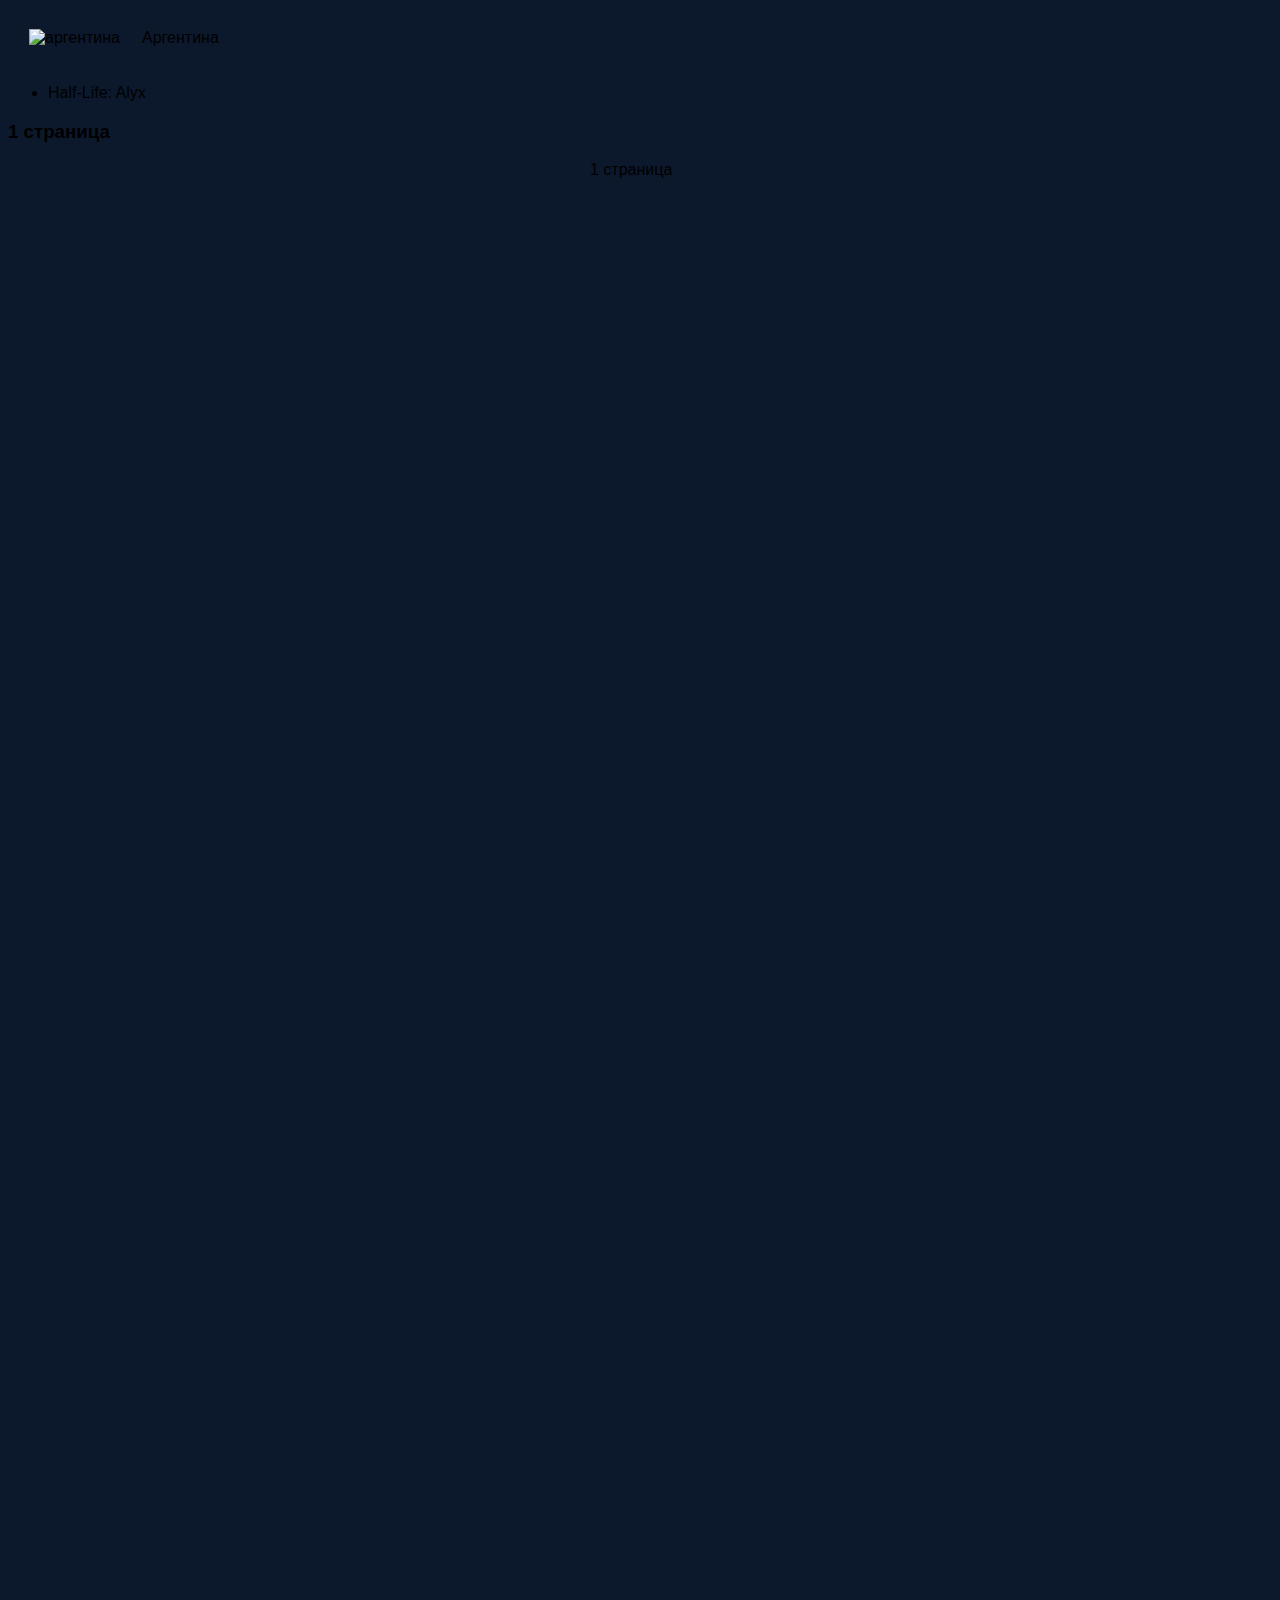
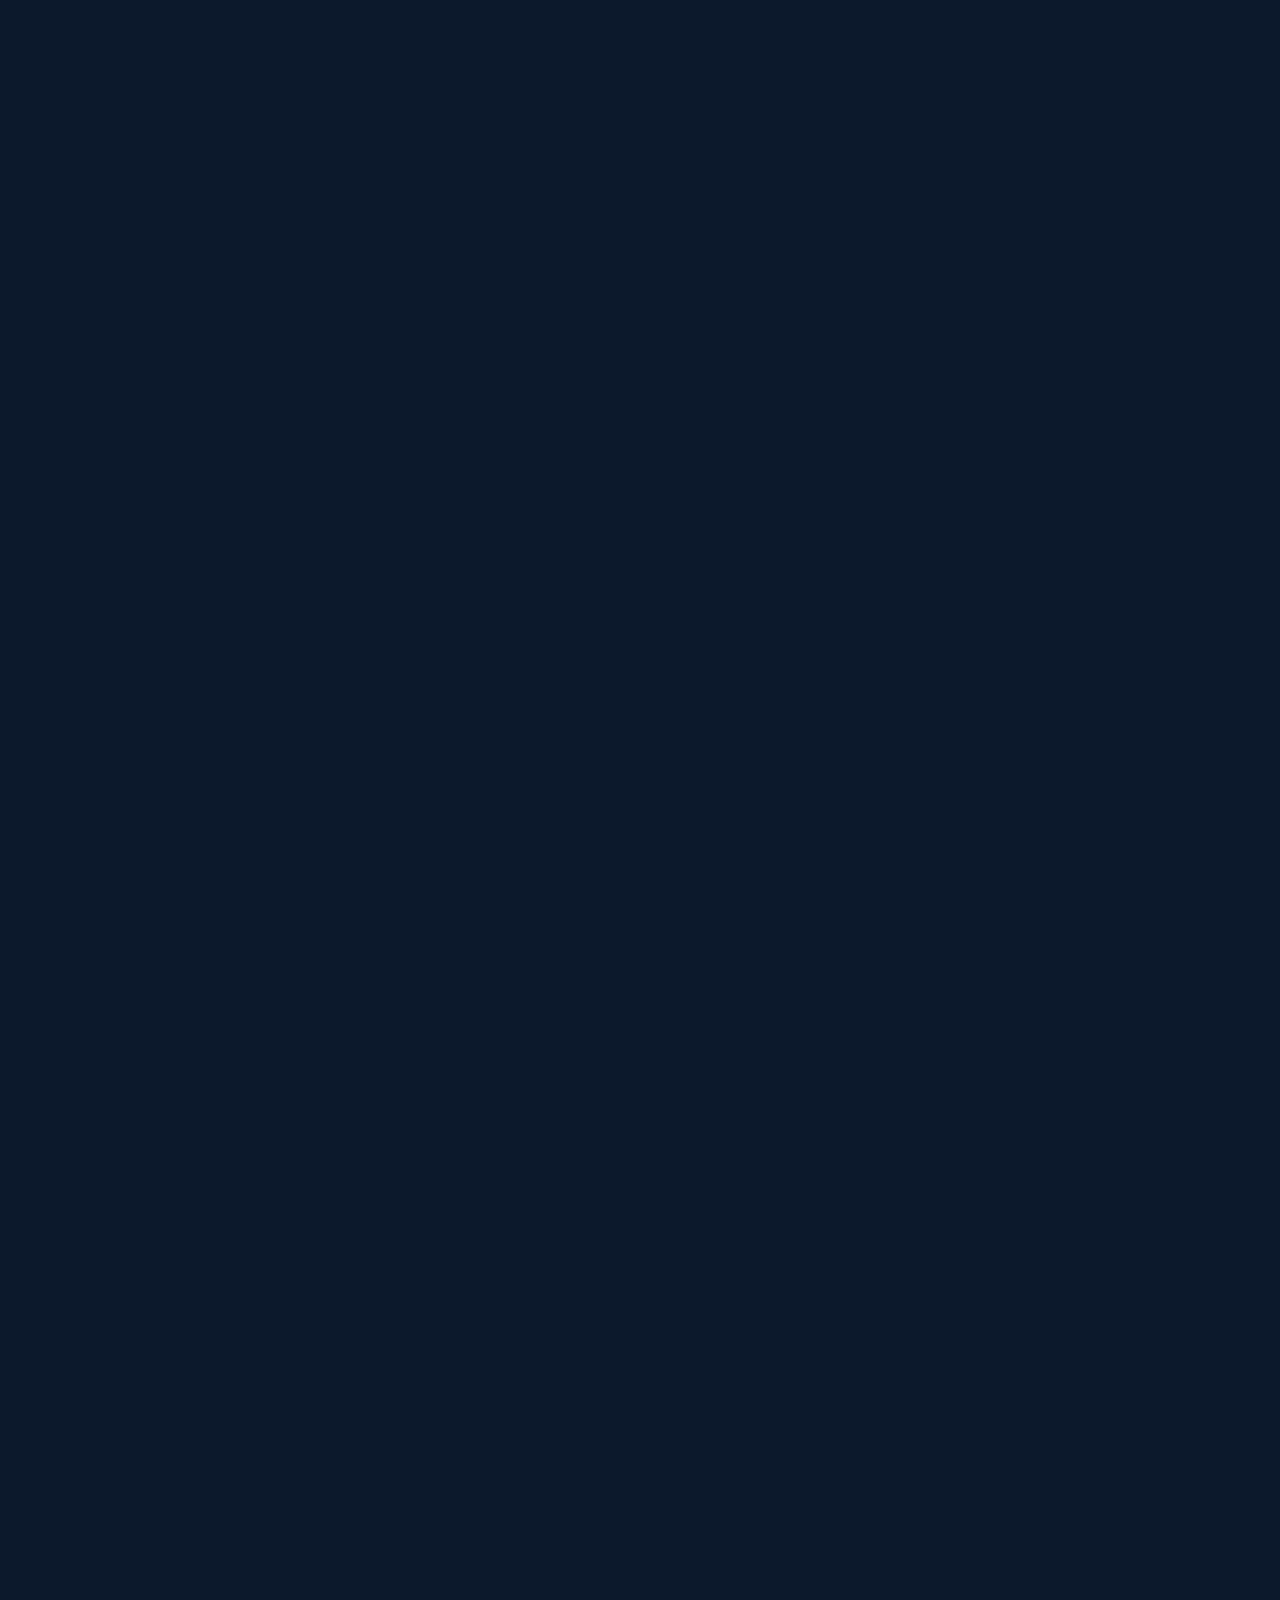
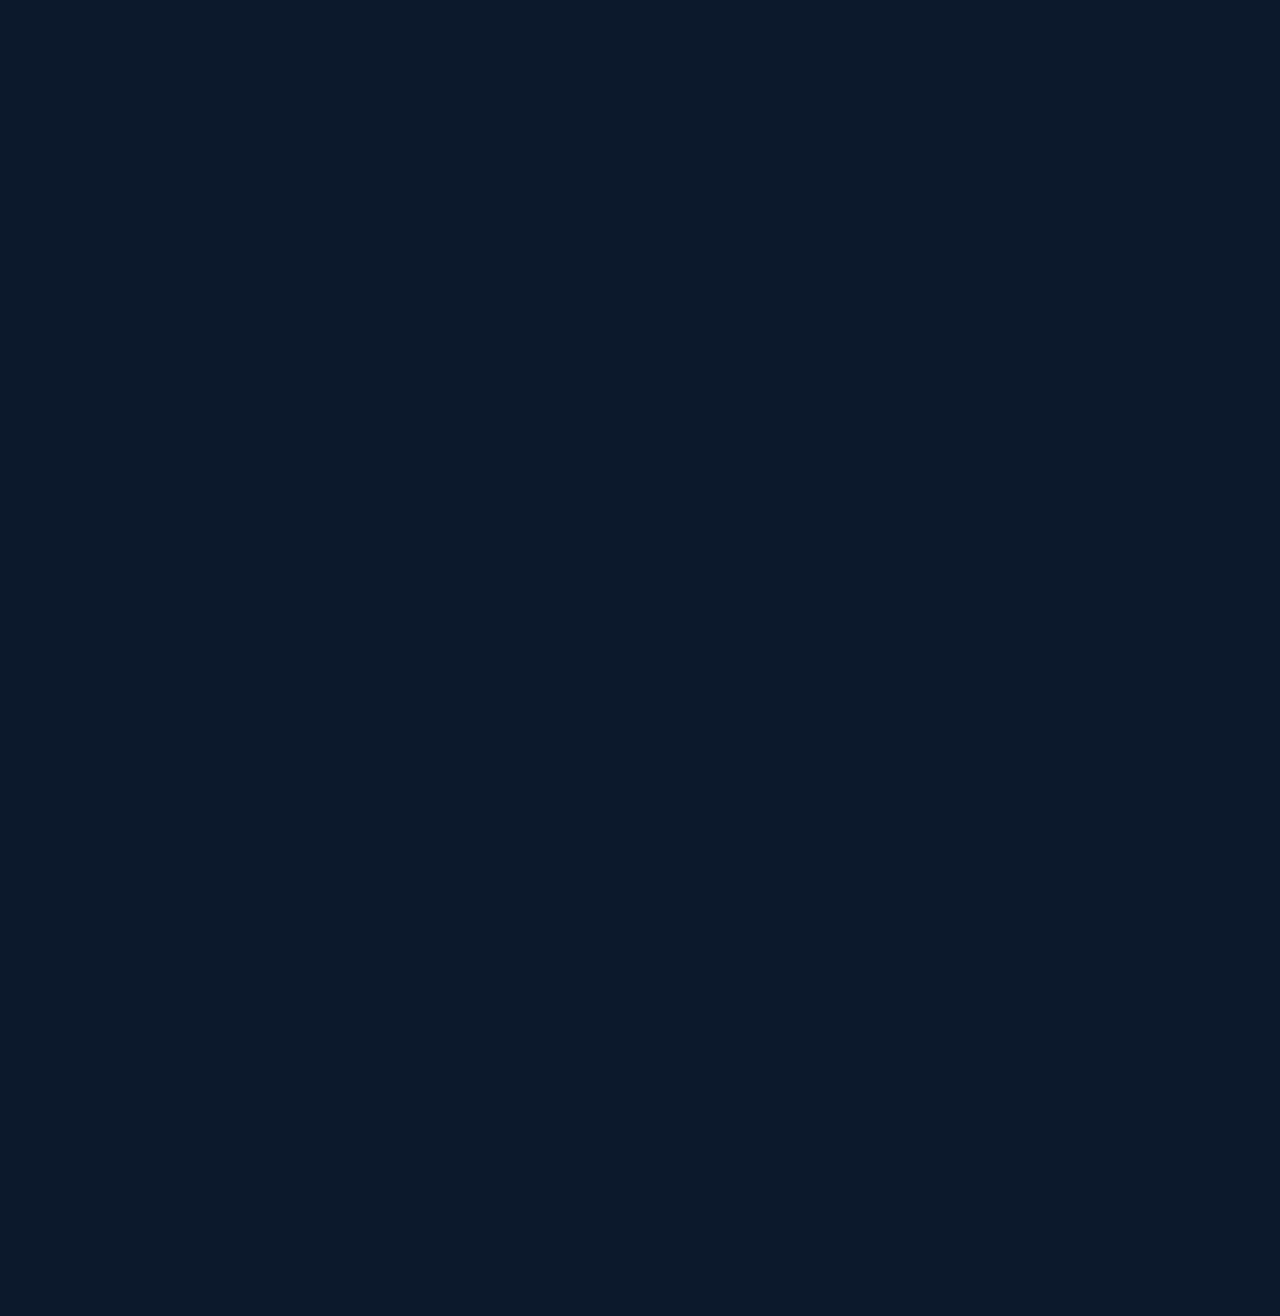
==== 2страница.html @ 8844c395 "Add files via upload" ====
﻿<!DOCTYPE html>

<html>
<head>
    <meta charset="utf-8" />
    <title>2 страница</title>
    <link href="StyleSheet1.css" rel="stylesheet" />
</head>
<body>

    <table cellspacing="20">
        <tr>
            <td><img src="https://traveltimes.ru/wp-content/uploads/2021/05/86a21cadc98d303d85687.jpg" width="640" sizes="360" alt="аргентина" /></td>
            <td>Аргентина</td>
        </tr>
    </table>

    <ul>
        <li>
            <a href="https://store.steampowered.com/app/546560/HalfLife_Alyx/">Half-Life: Alyx</a>
        </li>
    </ul>
    <h3>1 страница</h3>
        <div class="twostr">
            <a href="index.html"> 1 страница</a>
        </div>
</body>
</html>
---- StyleSheet1.css ----
﻿body {
    background: #0c192c;
    min-height: 500vh;
    
    font-size: 16px;
    font-weight: normal;
    font-family: Yandex-UI-Icons-Private, sans-serif;
   /* font: normal 16px Yandex-UI-Icons-Private, sans-serif;*/
}
/* @import url('https://fonts.googleapis.com/css2?family=Roboto&display=swap');*/

.wrapper {
    display: grid;
    grid-template-columns: auto auto auto;
    align-content: center;
    justify-content: center;
}

.searchBar {
width: 300px;
padding: 7px 20px;
font-size: 16px;
border: 2px solid #000;
border-right: none;
border-radius: 5px 0 0 5px;
outline: none;

}

.searchBtn {
    width: 50px;
    height:  41px;
    border-radius: 0 5px 5px 0;
    background: #000;
    color: #fff;
    display: grid;
    justify-content: center;
    align-items: center;
    cursor: pointer;
}

.bubbles {
    position: relative;
    display: flex;
    z-index: -100;
}

.bubbles span {
    position: relative;
    width: 30px;
    height: 30px;
    background: #4fc3dc;
    margin: 0px 4px;
    border-radius: 50%;
    box-shadow: 0 0 0 10px #4fc3dc44, 0 0 50px #4fc3dc, 0 0 100px #4fc3dc;
    animation: animate 15s linear infinite;
    animation-duration: calc(125s / var(--i));
}

    .bubbles span:nth-child(even) {
        background: #ff2d75;
        box-shadow: 0 0 0 10px #ff2d7544, 0 0 50px #ff2d75, 0 0 100px #ff2d75;
    }

@keyframes animate {
    0% {
        transform: translateY(100vh) scale(0)
    }
    100% {
        transform: translateY(-10vh) scale(1)
    }
}

.ld{
    width: 400px;
    border-radius: 28px; /* 50%-для круга*/

}

a {
    color: #000;
    text-decoration: none;
}
a:hover {
    text-decoration: underline;

}
a:active {
    color: blue;
}
a:visited {
    color: purple; 
}

@media (max-width: 700px ) {
    .info {
    margin-bottom: 20px;
    }
}



.info p {
    color: #86898f;
    margin: 0;
    font-style: italic;
    font-weight: bold;
    text-decoration: none; /*underline-подчеркнутый текст  line-trough-зачеркнутый текст*/
    text-transform: none; /* uppercase-большие буквы capitalize-каждое слово с большой буквы*/
    /*letter-spacing: none;*/ /*letter-spacing-пробелы между буквами в пикселях*/
    /*word-spacing: 4px; -пробелы в пикселях между словами*/
}

.container {
    /* max-width: 900px;   75%, 50% */
    /*margin: auto;*/
    width: 100%;
    position: relative;
    height: 500vh;
    overflow: hidden;
    

}

.social {
    background: Aquamarine; /*# 7FFFD4 */
    border-radius: 16px;
    padding: 15px;
    /*border: 5px solid red;*/
    /*border-bottom-style: dotted; пунктир нижней красной линии*/
    /*border-top-width: 15px; ширина верхней красной линии*/
    /*border-right-color: blue; цвет правой линии*/
    margin: 20px; /*4px w 7px d 2px s 4px a */
}

.bg-blue {
    background: #bde0ff;
}

.bg-yellow {
    background: #fff9dc;
}

.bg-green {
    background: #e5ffe7;
}

.bg-red {
    background: #ffe5e5;
}

.card {
    padding: 15px 20px;
    margin-bottom: 20px;
    border-radius: 16px;
}

.twostr {
    max-width: 100px;
    margin: auto;
}
.list {
    padding: 0 20px;
}

.list li {
    color: #86898f;
    margin-bottom: 10px;
    border-bottom: 1px solid ;
}

.table {
    width: 100%;
}

.table td {
    padding-bottom: 10px;
}

.table td:nth-child(2), .table td:nth-child(3) {
    color: #86898f;
}

.contact h2 {
    text-align: center;

}

.form-group {
    display: block;
    color: #86898f;
    font-size: 14px;

}

.form-group input, 
.form-group textarea {
    width: 100%;
    box-sizing: border-box;
    border: none;
    background: transparent;
    border-bottom: 1px solid #ccc;
    color: #000;
    padding: 15px 0 10px;
    outline: none;
    font-family: inherit;
}

.row {
    display: flex;
    margin-bottom: 20px;
}

.row > .form-group {
    width: 50%;
    margin-right: 20px;
}

.row > .form-group:last-child {
    margin-right: 0;
}

.btn {
    color: #fff;
    text-decoration: none;
    position: relative;
    background: #444;
    text-transform: uppercase;
    font-size: 1.5em;
    letter-spacing: 0.1em;
    transition: 0.5s;
    padding: 5px 15px;
}
.btn:hover {
    letter-spacing: 0.25em;
}

.btn::before {
    content: '';
    position: absolute;
    inset: 2px;
    background: #27282c;
}

.ccl {
    position: relative;
    padding: 15px 40px;
    background: #fff;
    color: #555;
    text-decoration: none;
    text-transform: uppercase;
    font-weight: 500;
    font-size: 1.2em;
    letter-spacing: 2px;
    transition: 0.5s;
    clip-path: polygon(100% 0%, 90% 50%, 100% 100%, 10% 100%, 0% 50%, 10% 0); /*сайт clip path maker*/
    
}

.ccl:hover {
    background: #a7b612;
    color: #fff;
    letter-spacing: 4px;
    clip-path: polygon(90% 0%, 100% 50%, 90% 100%, 0% 100%, 10% 50%, 0% 0%);
    
    }
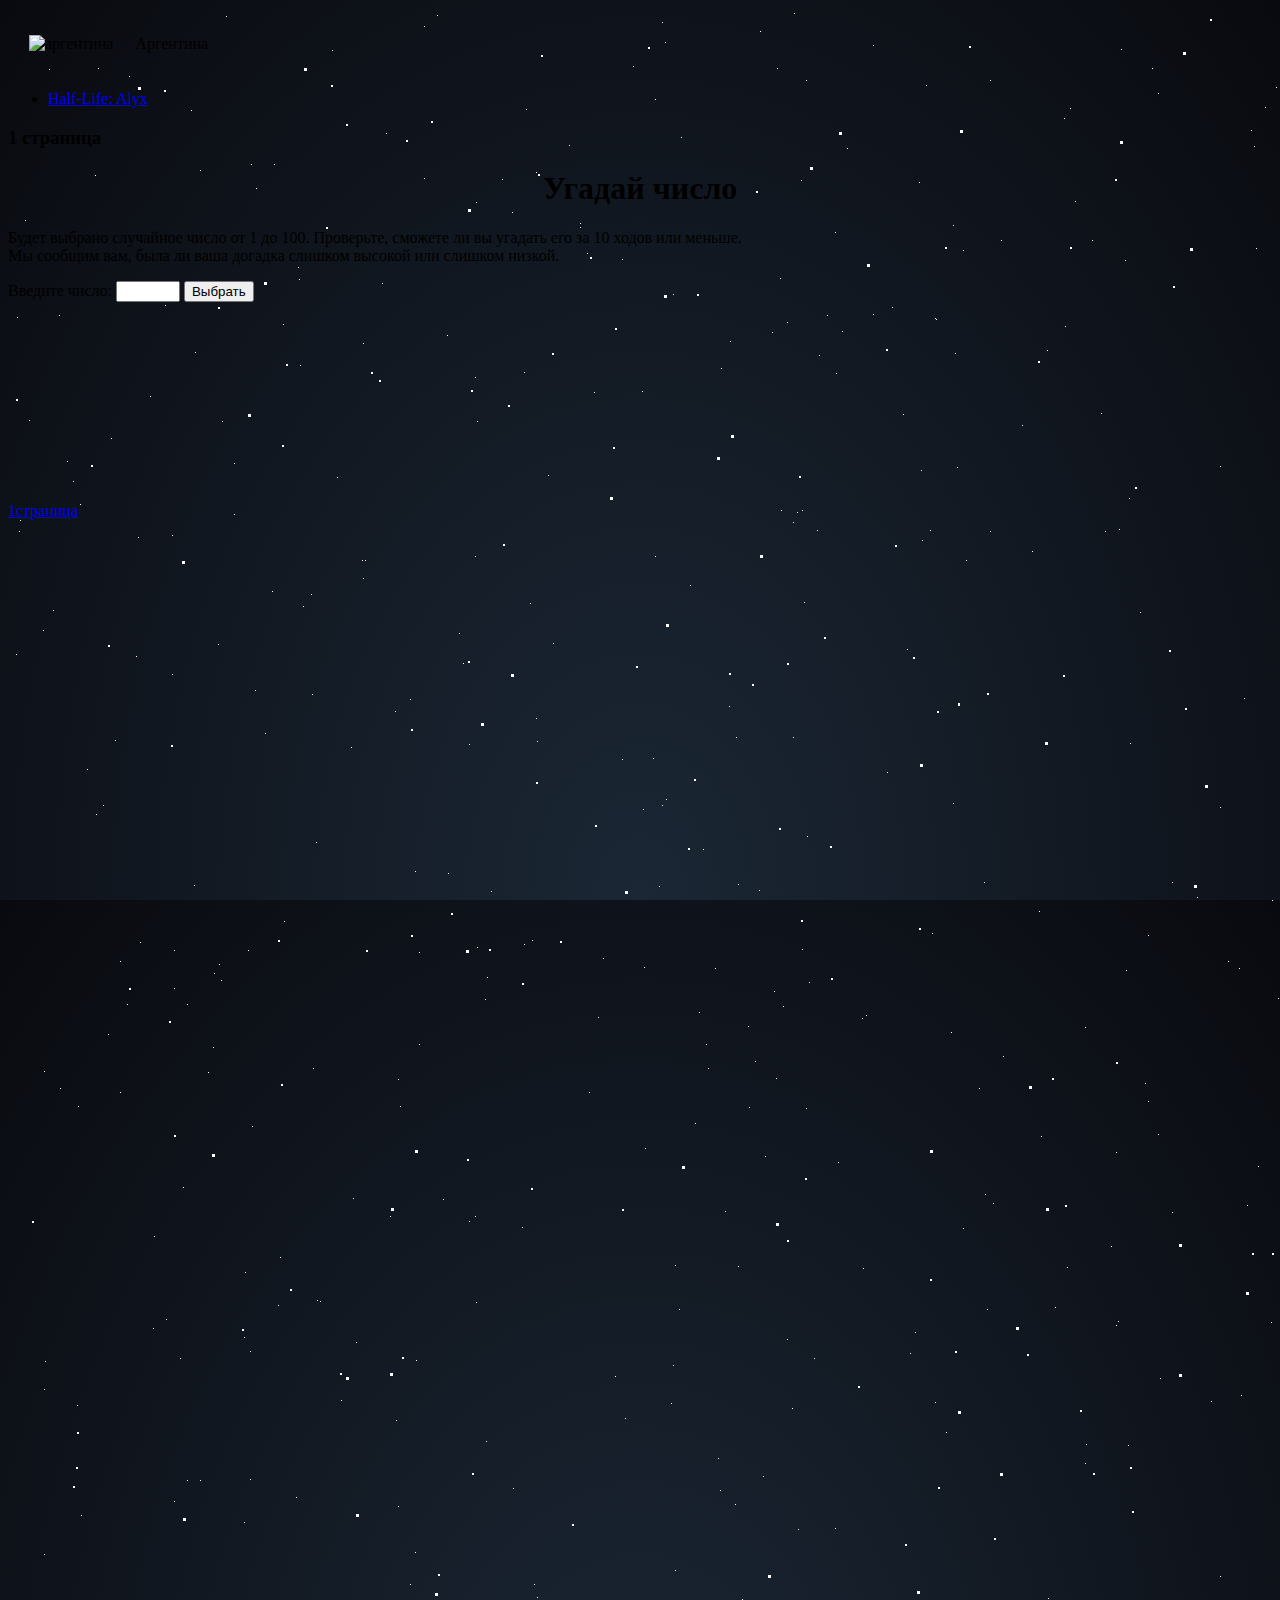
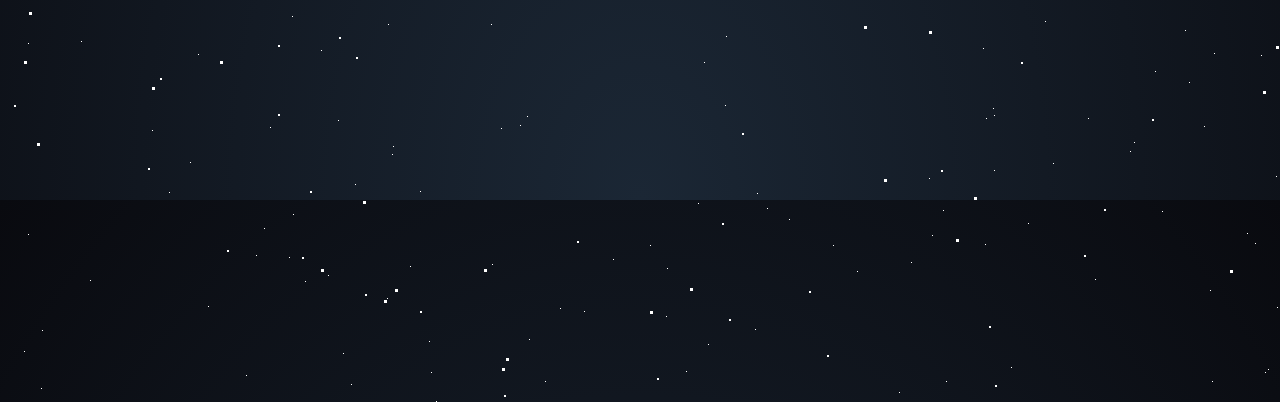
==== commit 617b8c13: "html css" ====
--- a/2страница.html
+++ b/2страница.html
@@ -4,9 +4,21 @@
 <head>
     <meta charset="utf-8" />
     <title>2 страница</title>
-    <link href="StyleSheet1.css" rel="stylesheet" />
+    <link href="Stylesheet2.css" rel="stylesheet"/>
+    <!--<link href="StyleSheet1.css" rel="stylesheet" />-->
+    
+    
 </head>
+
 <body>
+
+  <section class="wrapper">
+
+    <div id="stars"></div>
+    <div id="stars2"></div>
+    <div id="stars3"></div>
+
+  </section>
 
     <table cellspacing="20">
         <tr>
@@ -21,8 +33,30 @@
         </li>
     </ul>
     <h3>1 страница</h3>
+       
+    <h1 align = "center">Угадай число</h1>
+    <p>Будет выбрано случайное число от 1 до 100. Проверьте, сможете ли вы угадать его за 10 ходов или меньше. <br>
+        Мы сообщим вам, была ли ваша догадка слишком высокой или слишком низкой.</p>
+        
+        <div>
+            <label for="guessField">Введите число:</label>
+            <input type="number" min="1" max="100" required id="guessField" class="guessField">
+            <input type="submit" value="Выбрать" class="guessSubmit">
+        </div>
+
+        <div class="resultParas">
+            <p class="guesses"></p>
+            <p class="lastResult"></p>
+            <p class="lowOrHi"></p>
+        </div>
+       
+
+<div style = "margin-bottom: 200px;"></div>
         <div class="twostr">
-            <a href="index.html"> 1 страница</a>
+            <a class="ccl2" href="index.html"> 1страница</a>
+
+           
         </div>
+        <script src="угадай число.js"></script>
 </body>
 </html>--- a/Stylesheet2.css
+++ b/Stylesheet2.css
@@ -0,0 +1,577 @@
+html {
+    height: 100%;
+    overflow: hidden;
+    background: radial-gradient(ellipse at bottom, #1b2735 0%, #090a0f 100% );
+}
+
+#stars {
+    height: 1px;
+    width: 1px;
+    background: transparent;
+    animation: animStar 50s linear infinite;
+    box-shadow: 779px 1331px #fff, 324px 42px #fff, 303px 586px #fff,
+    1312px 276px #fff, 451px 625px #fff, 521px 1931px #fff, 1087px 1871px #fff,
+    36px 1546px #fff, 132px 934px #fff, 1698px 901px #fff, 1418px 664px #fff,
+    1448px 1157px #fff, 1084px 232px #fff, 347px 1776px #fff, 1722px 243px #fff,
+    1629px 835px #fff, 479px 969px #fff, 1231px 960px #fff, 586px 384px #fff,
+    164px 527px #fff, 8px 646px #fff, 1150px 1126px #fff, 665px 1357px #fff,
+    1556px 1982px #fff, 1260px 1961px #fff, 1675px 1741px #fff,
+    1843px 1514px #fff, 718px 1628px #fff, 242px 1343px #fff, 1497px 1880px #fff,
+    1364px 230px #fff, 1739px 1302px #fff, 636px 959px #fff, 304px 686px #fff,
+    614px 751px #fff, 1935px 816px #fff, 1428px 60px #fff, 355px 335px #fff,
+    1594px 158px #fff, 90px 60px #fff, 1553px 162px #fff, 1239px 1825px #fff,
+    1945px 587px #fff, 749px 1785px #fff, 1987px 1172px #fff, 1301px 1237px #fff,
+    1039px 342px #fff, 1585px 1481px #fff, 995px 1048px #fff, 524px 932px #fff,
+    214px 413px #fff, 1701px 1300px #fff, 1037px 1613px #fff, 1871px 996px #fff,
+    1360px 1635px #fff, 1110px 1313px #fff, 412px 1783px #fff, 1949px 177px #fff,
+    903px 1854px #fff, 700px 1936px #fff, 378px 125px #fff, 308px 834px #fff,
+    1118px 962px #fff, 1350px 1929px #fff, 781px 1811px #fff, 561px 137px #fff,
+    757px 1148px #fff, 1670px 1979px #fff, 343px 739px #fff, 945px 795px #fff,
+    576px 1903px #fff, 1078px 1436px #fff, 1583px 450px #fff, 1366px 474px #fff,
+    297px 1873px #fff, 192px 162px #fff, 1624px 1633px #fff, 59px 453px #fff,
+    82px 1872px #fff, 1933px 498px #fff, 1966px 1974px #fff, 1975px 1688px #fff,
+    779px 314px #fff, 1858px 1543px #fff, 73px 1507px #fff, 1693px 975px #fff,
+    1683px 108px #fff, 1768px 1654px #fff, 654px 14px #fff, 494px 171px #fff,
+    1689px 1895px #fff, 1660px 263px #fff, 1031px 903px #fff, 1203px 1393px #fff,
+    1333px 1421px #fff, 1113px 41px #fff, 1206px 1645px #fff, 1325px 1635px #fff,
+    142px 388px #fff, 572px 215px #fff, 1535px 296px #fff, 1419px 407px #fff,
+    1379px 1003px #fff, 329px 469px #fff, 1791px 1652px #fff, 935px 1802px #fff,
+    1330px 1820px #fff, 421px 1933px #fff, 828px 365px #fff, 275px 316px #fff,
+    707px 960px #fff, 1605px 1554px #fff, 625px 58px #fff, 717px 1697px #fff,
+    1669px 246px #fff, 1925px 322px #fff, 1154px 1803px #fff, 1929px 295px #fff,
+    1248px 240px #fff, 1045px 1755px #fff, 166px 942px #fff, 1888px 1773px #fff,
+    678px 1963px #fff, 1370px 569px #fff, 1974px 1400px #fff, 1786px 460px #fff,
+    51px 307px #fff, 784px 1400px #fff, 730px 1258px #fff, 1712px 393px #fff,
+    416px 170px #fff, 1797px 1932px #fff, 572px 219px #fff, 1557px 1856px #fff,
+    218px 8px #fff, 348px 1334px #fff, 469px 413px #fff, 385px 1738px #fff,
+    1357px 1818px #fff, 240px 942px #fff, 248px 1847px #fff, 1535px 806px #fff,
+    236px 1514px #fff, 1429px 1556px #fff, 73px 1633px #fff, 1398px 1121px #fff,
+    671px 1301px #fff, 1404px 1663px #fff, 740px 1018px #fff, 1600px 377px #fff,
+    785px 514px #fff, 112px 1084px #fff, 1915px 1887px #fff, 1463px 1848px #fff,
+    687px 1115px #fff, 1268px 1768px #fff, 1729px 1425px #fff,
+    1284px 1022px #fff, 801px 974px #fff, 1975px 1317px #fff, 1354px 834px #fff,
+    1446px 1484px #fff, 1283px 1786px #fff, 11px 523px #fff, 1842px 236px #fff,
+    1355px 654px #fff, 429px 7px #fff, 1033px 1128px #fff, 157px 297px #fff,
+    545px 635px #fff, 52px 1080px #fff, 827px 1520px #fff, 1121px 490px #fff,
+    9px 309px #fff, 1744px 1586px #fff, 1014px 417px #fff, 1534px 524px #fff,
+    958px 552px #fff, 1403px 1496px #fff, 387px 703px #fff, 1522px 548px #fff,
+    1355px 282px #fff, 1532px 601px #fff, 1838px 790px #fff, 290px 259px #fff,
+    295px 598px #fff, 1601px 539px #fff, 1561px 1272px #fff, 34px 1922px #fff,
+    1024px 543px #fff, 467px 369px #fff, 722px 333px #fff, 1976px 1255px #fff,
+    766px 983px #fff, 1582px 1285px #fff, 12px 512px #fff, 617px 1410px #fff,
+    682px 577px #fff, 1334px 1438px #fff, 439px 327px #fff, 1617px 1661px #fff,
+    673px 129px #fff, 794px 941px #fff, 1386px 1902px #fff, 37px 1353px #fff,
+    1467px 1353px #fff, 416px 18px #fff, 187px 344px #fff, 200px 1898px #fff,
+    1491px 1619px #fff, 811px 347px #fff, 924px 1827px #fff, 945px 217px #fff,
+    1735px 1228px #fff, 379px 1890px #fff, 79px 761px #fff, 825px 1837px #fff,
+    1980px 1558px #fff, 1308px 1573px #fff, 1488px 1726px #fff,
+    382px 1208px #fff, 522px 595px #fff, 1277px 1898px #fff, 354px 552px #fff,
+    161px 1784px #fff, 614px 251px #fff, 526px 1576px #fff, 17px 212px #fff,
+    179px 996px #fff, 467px 1208px #fff, 1944px 1838px #fff, 1140px 1093px #fff,
+    858px 1007px #fff, 200px 1064px #fff, 423px 1964px #fff, 1945px 439px #fff,
+    1377px 689px #fff, 1120px 1437px #fff, 1876px 668px #fff, 907px 1324px #fff,
+    343px 1976px #fff, 1816px 1501px #fff, 1849px 177px #fff, 647px 91px #fff,
+    1984px 1012px #fff, 1336px 1300px #fff, 128px 648px #fff, 305px 1060px #fff,
+    1324px 826px #fff, 1263px 1314px #fff, 1801px 629px #fff, 1614px 1555px #fff,
+    1634px 90px #fff, 1603px 452px #fff, 891px 1984px #fff, 1556px 1906px #fff,
+    121px 68px #fff, 1676px 1714px #fff, 516px 936px #fff, 1947px 1492px #fff,
+    1455px 1519px #fff, 45px 602px #fff, 205px 1039px #fff, 793px 172px #fff,
+    1562px 1739px #fff, 1056px 110px #fff, 1512px 379px #fff, 1795px 1621px #fff,
+    1848px 607px #fff, 262px 1719px #fff, 477px 991px #fff, 483px 883px #fff,
+    1239px 1197px #fff, 1496px 647px #fff, 1649px 25px #fff, 1491px 1946px #fff,
+    119px 996px #fff, 179px 1472px #fff, 1341px 808px #fff, 1565px 1700px #fff,
+    407px 1544px #fff, 1754px 357px #fff, 1288px 981px #fff, 902px 1997px #fff,
+    1755px 1668px #fff, 186px 877px #fff, 1202px 1882px #fff, 461px 1213px #fff,
+    1400px 748px #fff, 1969px 1899px #fff, 809px 522px #fff, 514px 1219px #fff,
+    374px 275px #fff, 938px 1973px #fff, 357px 552px #fff, 144px 1722px #fff,
+    1572px 912px #fff, 402px 1858px #fff, 1544px 1195px #fff, 667px 1257px #fff,
+    727px 1496px #fff, 993px 232px #fff, 1772px 313px #fff, 1040px 1590px #fff,
+    1204px 1973px #fff, 1268px 79px #fff, 1555px 1048px #fff, 986px 1707px #fff,
+    978px 1710px #fff, 713px 360px #fff, 407px 863px #fff, 461px 736px #fff,
+    284px 1608px #fff, 103px 430px #fff, 1283px 1319px #fff, 977px 1186px #fff,
+    1966px 1516px #fff, 1287px 1129px #fff, 70px 1098px #fff, 1189px 889px #fff,
+    1126px 1734px #fff, 309px 1292px #fff, 879px 764px #fff, 65px 473px #fff,
+    1003px 1959px #fff, 658px 791px #fff, 402px 1576px #fff, 35px 622px #fff,
+    529px 1589px #fff, 164px 666px #fff, 1876px 1290px #fff, 1541px 526px #fff,
+    270px 1297px #fff, 440px 865px #fff, 1500px 802px #fff, 182px 1754px #fff,
+    1264px 892px #fff, 272px 1249px #fff, 1289px 1535px #fff, 190px 1646px #fff,
+    955px 242px #fff, 1456px 1597px #fff, 1727px 1983px #fff, 635px 801px #fff,
+    226px 455px #fff, 1396px 1710px #fff, 849px 1863px #fff, 237px 1264px #fff,
+    839px 140px #fff, 1122px 735px #fff, 1280px 15px #fff, 1318px 242px #fff,
+    1819px 1148px #fff, 333px 1392px #fff, 1949px 553px #fff, 1878px 1332px #fff,
+    467px 548px #fff, 1812px 1082px #fff, 1067px 193px #fff, 243px 156px #fff,
+    483px 1616px #fff, 1714px 933px #fff, 759px 1800px #fff, 1822px 995px #fff,
+    1877px 572px #fff, 581px 1084px #fff, 107px 732px #fff, 642px 1837px #fff,
+    166px 1493px #fff, 1555px 198px #fff, 819px 307px #fff, 947px 345px #fff,
+    827px 224px #fff, 927px 1394px #fff, 540px 467px #fff, 1093px 405px #fff,
+    1140px 927px #fff, 130px 529px #fff, 33px 1980px #fff, 1147px 1663px #fff,
+    1616px 1436px #fff, 528px 710px #fff, 798px 1100px #fff, 505px 1480px #fff,
+    899px 641px #fff, 1909px 1949px #fff, 1311px 964px #fff, 979px 1301px #fff,
+    1393px 969px #fff, 1793px 1886px #fff, 292px 357px #fff, 1196px 1718px #fff,
+    1290px 1994px #fff, 537px 1973px #fff, 1181px 1674px #fff,
+    1740px 1566px #fff, 1307px 265px #fff, 922px 522px #fff, 1892px 472px #fff,
+    384px 1746px #fff, 392px 1098px #fff, 647px 548px #fff, 390px 1498px #fff,
+    1246px 138px #fff, 730px 876px #fff, 192px 1472px #fff, 1790px 1789px #fff,
+    928px 311px #fff, 1253px 1647px #fff, 747px 1921px #fff, 1561px 1025px #fff,
+    1533px 1292px #fff, 1985px 195px #fff, 728px 729px #fff, 1712px 1936px #fff,
+    512px 1717px #fff, 1528px 483px #fff, 313px 1642px #fff, 281px 1849px #fff,
+    1212px 799px #fff, 435px 1191px #fff, 1422px 611px #fff, 1718px 1964px #fff,
+    411px 944px #fff, 210px 636px #fff, 1502px 1295px #fff, 1434px 349px #fff,
+    769px 60px #fff, 747px 1053px #fff, 789px 504px #fff, 1436px 1264px #fff,
+    1893px 1225px #fff, 1394px 1788px #fff, 1108px 1317px #fff,
+    1673px 1395px #fff, 854px 1010px #fff, 1705px 80px #fff, 1858px 148px #fff,
+    1729px 344px #fff, 1388px 664px #fff, 895px 406px #fff, 1479px 157px #fff,
+    1441px 1157px #fff, 552px 1900px #fff, 516px 364px #fff, 1647px 189px #fff,
+    1427px 1071px #fff, 785px 729px #fff, 1080px 1710px #fff, 504px 204px #fff,
+    1177px 1622px #fff, 657px 34px #fff, 1296px 1099px #fff, 248px 180px #fff,
+    1212px 1568px #fff, 667px 1562px #fff, 695px 841px #fff, 1608px 1247px #fff,
+    751px 882px #fff, 87px 167px #fff, 607px 1368px #fff, 1363px 1203px #fff,
+    1836px 317px #fff, 1668px 1703px #fff, 830px 1154px #fff, 1721px 1398px #fff,
+    1601px 1280px #fff, 976px 874px #fff, 1743px 254px #fff, 1020px 1815px #fff,
+    1670px 1766px #fff, 1890px 735px #fff, 1379px 136px #fff, 1864px 695px #fff,
+    206px 965px #fff, 1404px 1932px #fff, 1923px 1360px #fff, 247px 682px #fff,
+    519px 1708px #fff, 645px 750px #fff, 1164px 1204px #fff, 834px 323px #fff,
+    172px 1350px #fff, 213px 972px #fff, 1837px 190px #fff, 285px 1806px #fff,
+    1047px 1299px #fff, 1548px 825px #fff, 1730px 324px #fff, 1346px 1909px #fff,
+    772px 270px #fff, 345px 1190px #fff, 478px 1433px #fff, 1479px 25px #fff,
+    1994px 1830px #fff, 1744px 732px #fff, 20px 1635px #fff, 690px 1795px #fff,
+    1594px 569px #fff, 579px 245px #fff, 1398px 733px #fff, 408px 1352px #fff,
+    1774px 120px #fff, 1152px 1370px #fff, 1698px 1810px #fff, 710px 1450px #fff,
+    665px 286px #fff, 493px 1720px #fff, 786px 5px #fff, 637px 1140px #fff,
+    764px 324px #fff, 927px 310px #fff, 938px 1424px #fff, 1884px 744px #fff,
+    913px 462px #fff, 1831px 1936px #fff, 1527px 249px #fff, 36px 1381px #fff,
+    1597px 581px #fff, 1530px 355px #fff, 949px 459px #fff, 799px 828px #fff,
+    242px 1471px #fff, 654px 797px #fff, 796px 594px #fff, 1365px 678px #fff,
+    752px 23px #fff, 1630px 541px #fff, 982px 72px #fff, 1733px 1831px #fff,
+    21px 412px #fff, 775px 998px #fff, 335px 1945px #fff, 264px 583px #fff,
+    158px 1311px #fff, 528px 164px #fff, 1978px 574px #fff, 717px 1203px #fff,
+    734px 1591px #fff, 1555px 820px #fff, 16px 1943px #fff, 1625px 1177px #fff,
+    1236px 690px #fff, 1585px 1590px #fff, 1737px 1728px #fff, 721px 698px #fff,
+    1804px 1186px #fff, 166px 980px #fff, 1850px 230px #fff, 330px 1712px #fff,
+    95px 797px #fff, 1948px 1078px #fff, 469px 939px #fff, 1269px 1899px #fff,
+    955px 1220px #fff, 1137px 1075px #fff, 312px 1293px #fff, 986px 1762px #fff,
+    1103px 1238px #fff, 428px 1993px #fff, 355px 570px #fff, 977px 1836px #fff,
+    1395px 1092px #fff, 276px 913px #fff, 1743px 656px #fff, 773px 502px #fff,
+    1686px 1322px #fff, 1516px 1945px #fff, 1334px 501px #fff, 266px 156px #fff,
+    455px 655px #fff, 798px 72px #fff, 1059px 1259px #fff, 1402px 1687px #fff,
+    236px 1329px #fff, 1455px 786px #fff, 146px 1228px #fff, 1851px 823px #fff,
+    1062px 100px #fff, 1220px 953px #fff, 20px 1826px #fff, 36px 1063px #fff,
+    1525px 338px #fff, 790px 1521px #fff, 741px 1099px #fff, 288px 1489px #fff,
+    700px 1060px #fff, 390px 1071px #fff, 411px 1036px #fff, 1853px 1072px #fff,
+    1446px 1085px #fff, 1164px 874px #fff, 924px 925px #fff, 291px 271px #fff,
+    1257px 1964px #fff, 1580px 1352px #fff, 1507px 1216px #fff, 211px 956px #fff,
+    985px 1195px #fff, 975px 1640px #fff, 518px 101px #fff, 663px 1395px #fff,
+    914px 532px #fff, 145px 1320px #fff, 69px 1397px #fff, 982px 523px #fff,
+    257px 725px #fff, 1599px 831px #fff, 1636px 1513px #fff, 1250px 1158px #fff,
+    1132px 604px #fff, 183px 102px #fff, 1057px 318px #fff, 1247px 1835px #fff,
+    1983px 1110px #fff, 1077px 1455px #fff, 921px 1770px #fff, 806px 1350px #fff,
+    1938px 1992px #fff, 855px 1260px #fff, 902px 1345px #fff, 658px 1908px #fff,
+    1845px 679px #fff, 712px 1482px #fff, 595px 950px #fff, 1784px 1992px #fff,
+    1847px 1785px #fff, 691px 1004px #fff, 175px 1179px #fff, 1666px 1911px #fff,
+    41px 61px #fff, 971px 1080px #fff, 1830px 1450px #fff, 1351px 1518px #fff,
+    1257px 99px #fff, 1395px 1498px #fff, 1117px 252px #fff, 1779px 597px #fff,
+    1346px 729px #fff, 1108px 1144px #fff, 402px 691px #fff, 72px 496px #fff,
+    1673px 1604px #fff, 1497px 974px #fff, 1865px 1664px #fff, 88px 806px #fff,
+    918px 77px #fff, 244px 1118px #fff, 256px 1820px #fff, 1851px 1840px #fff,
+    605px 1851px #fff, 634px 383px #fff, 865px 37px #fff, 943px 1024px #fff,
+    1951px 177px #fff, 1097px 523px #fff, 985px 1700px #fff, 1243px 122px #fff,
+    768px 1070px #fff, 468px 194px #fff, 320px 1867px #fff, 1850px 185px #fff,
+    380px 1616px #fff, 468px 1294px #fff, 1122px 1743px #fff, 884px 299px #fff,
+    1300px 1917px #fff, 1860px 396px #fff, 1270px 990px #fff, 529px 733px #fff,
+    1975px 1347px #fff, 1885px 685px #fff, 226px 506px #fff, 651px 878px #fff,
+    1323px 680px #fff, 1284px 680px #fff, 238px 1967px #fff, 911px 174px #fff,
+    1111px 521px #fff, 1150px 85px #fff, 794px 502px #fff, 484px 1856px #fff,
+    1809px 368px #fff, 112px 953px #fff, 590px 1009px #fff, 1655px 311px #fff,
+    100px 1026px #fff, 1803px 352px #fff, 865px 306px #fff, 1077px 1019px #fff,
+    1335px 872px #fff, 1647px 1298px #fff, 1233px 1387px #fff, 698px 1036px #fff,
+    659px 1860px #fff, 388px 1412px #fff, 1212px 458px #fff, 755px 1468px #fff,
+    696px 1654px #fff, 1144px 60px #fff;
+
+}
+
+#stars:after {
+    content: "";
+    position: absolute;
+    top: 2000px;
+    width: 1px;
+    height: 1px;
+    background: transparent;
+
+    box-shadow: 779px 1331px #fff, 324px 42px #fff, 303px 586px #fff,
+    1312px 276px #fff, 451px 625px #fff, 521px 1931px #fff, 1087px 1871px #fff,
+    36px 1546px #fff, 132px 934px #fff, 1698px 901px #fff, 1418px 664px #fff,
+    1448px 1157px #fff, 1084px 232px #fff, 347px 1776px #fff, 1722px 243px #fff,
+    1629px 835px #fff, 479px 969px #fff, 1231px 960px #fff, 586px 384px #fff,
+    164px 527px #fff, 8px 646px #fff, 1150px 1126px #fff, 665px 1357px #fff,
+    1556px 1982px #fff, 1260px 1961px #fff, 1675px 1741px #fff,
+    1843px 1514px #fff, 718px 1628px #fff, 242px 1343px #fff, 1497px 1880px #fff,
+    1364px 230px #fff, 1739px 1302px #fff, 636px 959px #fff, 304px 686px #fff,
+    614px 751px #fff, 1935px 816px #fff, 1428px 60px #fff, 355px 335px #fff,
+    1594px 158px #fff, 90px 60px #fff, 1553px 162px #fff, 1239px 1825px #fff,
+    1945px 587px #fff, 749px 1785px #fff, 1987px 1172px #fff, 1301px 1237px #fff,
+    1039px 342px #fff, 1585px 1481px #fff, 995px 1048px #fff, 524px 932px #fff,
+    214px 413px #fff, 1701px 1300px #fff, 1037px 1613px #fff, 1871px 996px #fff,
+    1360px 1635px #fff, 1110px 1313px #fff, 412px 1783px #fff, 1949px 177px #fff,
+    903px 1854px #fff, 700px 1936px #fff, 378px 125px #fff, 308px 834px #fff,
+    1118px 962px #fff, 1350px 1929px #fff, 781px 1811px #fff, 561px 137px #fff,
+    757px 1148px #fff, 1670px 1979px #fff, 343px 739px #fff, 945px 795px #fff,
+    576px 1903px #fff, 1078px 1436px #fff, 1583px 450px #fff, 1366px 474px #fff,
+    297px 1873px #fff, 192px 162px #fff, 1624px 1633px #fff, 59px 453px #fff,
+    82px 1872px #fff, 1933px 498px #fff, 1966px 1974px #fff, 1975px 1688px #fff,
+    779px 314px #fff, 1858px 1543px #fff, 73px 1507px #fff, 1693px 975px #fff,
+    1683px 108px #fff, 1768px 1654px #fff, 654px 14px #fff, 494px 171px #fff,
+    1689px 1895px #fff, 1660px 263px #fff, 1031px 903px #fff, 1203px 1393px #fff,
+    1333px 1421px #fff, 1113px 41px #fff, 1206px 1645px #fff, 1325px 1635px #fff,
+    142px 388px #fff, 572px 215px #fff, 1535px 296px #fff, 1419px 407px #fff,
+    1379px 1003px #fff, 329px 469px #fff, 1791px 1652px #fff, 935px 1802px #fff,
+    1330px 1820px #fff, 421px 1933px #fff, 828px 365px #fff, 275px 316px #fff,
+    707px 960px #fff, 1605px 1554px #fff, 625px 58px #fff, 717px 1697px #fff,
+    1669px 246px #fff, 1925px 322px #fff, 1154px 1803px #fff, 1929px 295px #fff,
+    1248px 240px #fff, 1045px 1755px #fff, 166px 942px #fff, 1888px 1773px #fff,
+    678px 1963px #fff, 1370px 569px #fff, 1974px 1400px #fff, 1786px 460px #fff,
+    51px 307px #fff, 784px 1400px #fff, 730px 1258px #fff, 1712px 393px #fff,
+    416px 170px #fff, 1797px 1932px #fff, 572px 219px #fff, 1557px 1856px #fff,
+    218px 8px #fff, 348px 1334px #fff, 469px 413px #fff, 385px 1738px #fff,
+    1357px 1818px #fff, 240px 942px #fff, 248px 1847px #fff, 1535px 806px #fff,
+    236px 1514px #fff, 1429px 1556px #fff, 73px 1633px #fff, 1398px 1121px #fff,
+    671px 1301px #fff, 1404px 1663px #fff, 740px 1018px #fff, 1600px 377px #fff,
+    785px 514px #fff, 112px 1084px #fff, 1915px 1887px #fff, 1463px 1848px #fff,
+    687px 1115px #fff, 1268px 1768px #fff, 1729px 1425px #fff,
+    1284px 1022px #fff, 801px 974px #fff, 1975px 1317px #fff, 1354px 834px #fff,
+    1446px 1484px #fff, 1283px 1786px #fff, 11px 523px #fff, 1842px 236px #fff,
+    1355px 654px #fff, 429px 7px #fff, 1033px 1128px #fff, 157px 297px #fff,
+    545px 635px #fff, 52px 1080px #fff, 827px 1520px #fff, 1121px 490px #fff,
+    9px 309px #fff, 1744px 1586px #fff, 1014px 417px #fff, 1534px 524px #fff,
+    958px 552px #fff, 1403px 1496px #fff, 387px 703px #fff, 1522px 548px #fff,
+    1355px 282px #fff, 1532px 601px #fff, 1838px 790px #fff, 290px 259px #fff,
+    295px 598px #fff, 1601px 539px #fff, 1561px 1272px #fff, 34px 1922px #fff,
+    1024px 543px #fff, 467px 369px #fff, 722px 333px #fff, 1976px 1255px #fff,
+    766px 983px #fff, 1582px 1285px #fff, 12px 512px #fff, 617px 1410px #fff,
+    682px 577px #fff, 1334px 1438px #fff, 439px 327px #fff, 1617px 1661px #fff,
+    673px 129px #fff, 794px 941px #fff, 1386px 1902px #fff, 37px 1353px #fff,
+    1467px 1353px #fff, 416px 18px #fff, 187px 344px #fff, 200px 1898px #fff,
+    1491px 1619px #fff, 811px 347px #fff, 924px 1827px #fff, 945px 217px #fff,
+    1735px 1228px #fff, 379px 1890px #fff, 79px 761px #fff, 825px 1837px #fff,
+    1980px 1558px #fff, 1308px 1573px #fff, 1488px 1726px #fff,
+    382px 1208px #fff, 522px 595px #fff, 1277px 1898px #fff, 354px 552px #fff,
+    161px 1784px #fff, 614px 251px #fff, 526px 1576px #fff, 17px 212px #fff,
+    179px 996px #fff, 467px 1208px #fff, 1944px 1838px #fff, 1140px 1093px #fff,
+    858px 1007px #fff, 200px 1064px #fff, 423px 1964px #fff, 1945px 439px #fff,
+    1377px 689px #fff, 1120px 1437px #fff, 1876px 668px #fff, 907px 1324px #fff,
+    343px 1976px #fff, 1816px 1501px #fff, 1849px 177px #fff, 647px 91px #fff,
+    1984px 1012px #fff, 1336px 1300px #fff, 128px 648px #fff, 305px 1060px #fff,
+    1324px 826px #fff, 1263px 1314px #fff, 1801px 629px #fff, 1614px 1555px #fff,
+    1634px 90px #fff, 1603px 452px #fff, 891px 1984px #fff, 1556px 1906px #fff,
+    121px 68px #fff, 1676px 1714px #fff, 516px 936px #fff, 1947px 1492px #fff,
+    1455px 1519px #fff, 45px 602px #fff, 205px 1039px #fff, 793px 172px #fff,
+    1562px 1739px #fff, 1056px 110px #fff, 1512px 379px #fff, 1795px 1621px #fff,
+    1848px 607px #fff, 262px 1719px #fff, 477px 991px #fff, 483px 883px #fff,
+    1239px 1197px #fff, 1496px 647px #fff, 1649px 25px #fff, 1491px 1946px #fff,
+    119px 996px #fff, 179px 1472px #fff, 1341px 808px #fff, 1565px 1700px #fff,
+    407px 1544px #fff, 1754px 357px #fff, 1288px 981px #fff, 902px 1997px #fff,
+    1755px 1668px #fff, 186px 877px #fff, 1202px 1882px #fff, 461px 1213px #fff,
+    1400px 748px #fff, 1969px 1899px #fff, 809px 522px #fff, 514px 1219px #fff,
+    374px 275px #fff, 938px 1973px #fff, 357px 552px #fff, 144px 1722px #fff,
+    1572px 912px #fff, 402px 1858px #fff, 1544px 1195px #fff, 667px 1257px #fff,
+    727px 1496px #fff, 993px 232px #fff, 1772px 313px #fff, 1040px 1590px #fff,
+    1204px 1973px #fff, 1268px 79px #fff, 1555px 1048px #fff, 986px 1707px #fff,
+    978px 1710px #fff, 713px 360px #fff, 407px 863px #fff, 461px 736px #fff,
+    284px 1608px #fff, 103px 430px #fff, 1283px 1319px #fff, 977px 1186px #fff,
+    1966px 1516px #fff, 1287px 1129px #fff, 70px 1098px #fff, 1189px 889px #fff,
+    1126px 1734px #fff, 309px 1292px #fff, 879px 764px #fff, 65px 473px #fff,
+    1003px 1959px #fff, 658px 791px #fff, 402px 1576px #fff, 35px 622px #fff,
+    529px 1589px #fff, 164px 666px #fff, 1876px 1290px #fff, 1541px 526px #fff,
+    270px 1297px #fff, 440px 865px #fff, 1500px 802px #fff, 182px 1754px #fff,
+    1264px 892px #fff, 272px 1249px #fff, 1289px 1535px #fff, 190px 1646px #fff,
+    955px 242px #fff, 1456px 1597px #fff, 1727px 1983px #fff, 635px 801px #fff,
+    226px 455px #fff, 1396px 1710px #fff, 849px 1863px #fff, 237px 1264px #fff,
+    839px 140px #fff, 1122px 735px #fff, 1280px 15px #fff, 1318px 242px #fff,
+    1819px 1148px #fff, 333px 1392px #fff, 1949px 553px #fff, 1878px 1332px #fff,
+    467px 548px #fff, 1812px 1082px #fff, 1067px 193px #fff, 243px 156px #fff,
+    483px 1616px #fff, 1714px 933px #fff, 759px 1800px #fff, 1822px 995px #fff,
+    1877px 572px #fff, 581px 1084px #fff, 107px 732px #fff, 642px 1837px #fff,
+    166px 1493px #fff, 1555px 198px #fff, 819px 307px #fff, 947px 345px #fff,
+    827px 224px #fff, 927px 1394px #fff, 540px 467px #fff, 1093px 405px #fff,
+    1140px 927px #fff, 130px 529px #fff, 33px 1980px #fff, 1147px 1663px #fff,
+    1616px 1436px #fff, 528px 710px #fff, 798px 1100px #fff, 505px 1480px #fff,
+    899px 641px #fff, 1909px 1949px #fff, 1311px 964px #fff, 979px 1301px #fff,
+    1393px 969px #fff, 1793px 1886px #fff, 292px 357px #fff, 1196px 1718px #fff,
+    1290px 1994px #fff, 537px 1973px #fff, 1181px 1674px #fff,
+    1740px 1566px #fff, 1307px 265px #fff, 922px 522px #fff, 1892px 472px #fff,
+    384px 1746px #fff, 392px 1098px #fff, 647px 548px #fff, 390px 1498px #fff,
+    1246px 138px #fff, 730px 876px #fff, 192px 1472px #fff, 1790px 1789px #fff,
+    928px 311px #fff, 1253px 1647px #fff, 747px 1921px #fff, 1561px 1025px #fff,
+    1533px 1292px #fff, 1985px 195px #fff, 728px 729px #fff, 1712px 1936px #fff,
+    512px 1717px #fff, 1528px 483px #fff, 313px 1642px #fff, 281px 1849px #fff,
+    1212px 799px #fff, 435px 1191px #fff, 1422px 611px #fff, 1718px 1964px #fff,
+    411px 944px #fff, 210px 636px #fff, 1502px 1295px #fff, 1434px 349px #fff,
+    769px 60px #fff, 747px 1053px #fff, 789px 504px #fff, 1436px 1264px #fff,
+    1893px 1225px #fff, 1394px 1788px #fff, 1108px 1317px #fff,
+    1673px 1395px #fff, 854px 1010px #fff, 1705px 80px #fff, 1858px 148px #fff,
+    1729px 344px #fff, 1388px 664px #fff, 895px 406px #fff, 1479px 157px #fff,
+    1441px 1157px #fff, 552px 1900px #fff, 516px 364px #fff, 1647px 189px #fff,
+    1427px 1071px #fff, 785px 729px #fff, 1080px 1710px #fff, 504px 204px #fff,
+    1177px 1622px #fff, 657px 34px #fff, 1296px 1099px #fff, 248px 180px #fff,
+    1212px 1568px #fff, 667px 1562px #fff, 695px 841px #fff, 1608px 1247px #fff,
+    751px 882px #fff, 87px 167px #fff, 607px 1368px #fff, 1363px 1203px #fff,
+    1836px 317px #fff, 1668px 1703px #fff, 830px 1154px #fff, 1721px 1398px #fff,
+    1601px 1280px #fff, 976px 874px #fff, 1743px 254px #fff, 1020px 1815px #fff,
+    1670px 1766px #fff, 1890px 735px #fff, 1379px 136px #fff, 1864px 695px #fff,
+    206px 965px #fff, 1404px 1932px #fff, 1923px 1360px #fff, 247px 682px #fff,
+    519px 1708px #fff, 645px 750px #fff, 1164px 1204px #fff, 834px 323px #fff,
+    172px 1350px #fff, 213px 972px #fff, 1837px 190px #fff, 285px 1806px #fff,
+    1047px 1299px #fff, 1548px 825px #fff, 1730px 324px #fff, 1346px 1909px #fff,
+    772px 270px #fff, 345px 1190px #fff, 478px 1433px #fff, 1479px 25px #fff,
+    1994px 1830px #fff, 1744px 732px #fff, 20px 1635px #fff, 690px 1795px #fff,
+    1594px 569px #fff, 579px 245px #fff, 1398px 733px #fff, 408px 1352px #fff,
+    1774px 120px #fff, 1152px 1370px #fff, 1698px 1810px #fff, 710px 1450px #fff,
+    665px 286px #fff, 493px 1720px #fff, 786px 5px #fff, 637px 1140px #fff,
+    764px 324px #fff, 927px 310px #fff, 938px 1424px #fff, 1884px 744px #fff,
+    913px 462px #fff, 1831px 1936px #fff, 1527px 249px #fff, 36px 1381px #fff,
+    1597px 581px #fff, 1530px 355px #fff, 949px 459px #fff, 799px 828px #fff,
+    242px 1471px #fff, 654px 797px #fff, 796px 594px #fff, 1365px 678px #fff,
+    752px 23px #fff, 1630px 541px #fff, 982px 72px #fff, 1733px 1831px #fff,
+    21px 412px #fff, 775px 998px #fff, 335px 1945px #fff, 264px 583px #fff,
+    158px 1311px #fff, 528px 164px #fff, 1978px 574px #fff, 717px 1203px #fff,
+    734px 1591px #fff, 1555px 820px #fff, 16px 1943px #fff, 1625px 1177px #fff,
+    1236px 690px #fff, 1585px 1590px #fff, 1737px 1728px #fff, 721px 698px #fff,
+    1804px 1186px #fff, 166px 980px #fff, 1850px 230px #fff, 330px 1712px #fff,
+    95px 797px #fff, 1948px 1078px #fff, 469px 939px #fff, 1269px 1899px #fff,
+    955px 1220px #fff, 1137px 1075px #fff, 312px 1293px #fff, 986px 1762px #fff,
+    1103px 1238px #fff, 428px 1993px #fff, 355px 570px #fff, 977px 1836px #fff,
+    1395px 1092px #fff, 276px 913px #fff, 1743px 656px #fff, 773px 502px #fff,
+    1686px 1322px #fff, 1516px 1945px #fff, 1334px 501px #fff, 266px 156px #fff,
+    455px 655px #fff, 798px 72px #fff, 1059px 1259px #fff, 1402px 1687px #fff,
+    236px 1329px #fff, 1455px 786px #fff, 146px 1228px #fff, 1851px 823px #fff,
+    1062px 100px #fff, 1220px 953px #fff, 20px 1826px #fff, 36px 1063px #fff,
+    1525px 338px #fff, 790px 1521px #fff, 741px 1099px #fff, 288px 1489px #fff,
+    700px 1060px #fff, 390px 1071px #fff, 411px 1036px #fff, 1853px 1072px #fff,
+    1446px 1085px #fff, 1164px 874px #fff, 924px 925px #fff, 291px 271px #fff,
+    1257px 1964px #fff, 1580px 1352px #fff, 1507px 1216px #fff, 211px 956px #fff,
+    985px 1195px #fff, 975px 1640px #fff, 518px 101px #fff, 663px 1395px #fff,
+    914px 532px #fff, 145px 1320px #fff, 69px 1397px #fff, 982px 523px #fff,
+    257px 725px #fff, 1599px 831px #fff, 1636px 1513px #fff, 1250px 1158px #fff,
+    1132px 604px #fff, 183px 102px #fff, 1057px 318px #fff, 1247px 1835px #fff,
+    1983px 1110px #fff, 1077px 1455px #fff, 921px 1770px #fff, 806px 1350px #fff,
+    1938px 1992px #fff, 855px 1260px #fff, 902px 1345px #fff, 658px 1908px #fff,
+    1845px 679px #fff, 712px 1482px #fff, 595px 950px #fff, 1784px 1992px #fff,
+    1847px 1785px #fff, 691px 1004px #fff, 175px 1179px #fff, 1666px 1911px #fff,
+    41px 61px #fff, 971px 1080px #fff, 1830px 1450px #fff, 1351px 1518px #fff,
+    1257px 99px #fff, 1395px 1498px #fff, 1117px 252px #fff, 1779px 597px #fff,
+    1346px 729px #fff, 1108px 1144px #fff, 402px 691px #fff, 72px 496px #fff,
+    1673px 1604px #fff, 1497px 974px #fff, 1865px 1664px #fff, 88px 806px #fff,
+    918px 77px #fff, 244px 1118px #fff, 256px 1820px #fff, 1851px 1840px #fff,
+    605px 1851px #fff, 634px 383px #fff, 865px 37px #fff, 943px 1024px #fff,
+    1951px 177px #fff, 1097px 523px #fff, 985px 1700px #fff, 1243px 122px #fff,
+    768px 1070px #fff, 468px 194px #fff, 320px 1867px #fff, 1850px 185px #fff,
+    380px 1616px #fff, 468px 1294px #fff, 1122px 1743px #fff, 884px 299px #fff,
+    1300px 1917px #fff, 1860px 396px #fff, 1270px 990px #fff, 529px 733px #fff,
+    1975px 1347px #fff, 1885px 685px #fff, 226px 506px #fff, 651px 878px #fff,
+    1323px 680px #fff, 1284px 680px #fff, 238px 1967px #fff, 911px 174px #fff,
+    1111px 521px #fff, 1150px 85px #fff, 794px 502px #fff, 484px 1856px #fff,
+    1809px 368px #fff, 112px 953px #fff, 590px 1009px #fff, 1655px 311px #fff,
+    100px 1026px #fff, 1803px 352px #fff, 865px 306px #fff, 1077px 1019px #fff,
+    1335px 872px #fff, 1647px 1298px #fff, 1233px 1387px #fff, 698px 1036px #fff,
+    659px 1860px #fff, 388px 1412px #fff, 1212px 458px #fff, 755px 1468px #fff,
+    696px 1654px #fff, 1144px 60px #fff;
+}
+
+#stars2 {
+    height: 2px;
+    width: 2px;
+    background: transparent;
+    animation: animStar 100s linear infinite;
+
+    box-shadow: 1448px 320px #fff, 1775px 1663px #fff, 332px 1364px #fff,
+    878px 340px #fff, 569px 1832px #fff, 1422px 1684px #fff, 1946px 1907px #fff,
+    121px 979px #fff, 1044px 1069px #fff, 463px 381px #fff, 423px 112px #fff,
+    523px 1179px #fff, 779px 654px #fff, 1398px 694px #fff, 1085px 1464px #fff,
+    1599px 1869px #fff, 801px 1882px #fff, 779px 1231px #fff, 552px 932px #fff,
+    1057px 1196px #fff, 282px 1280px #fff, 496px 1986px #fff, 1833px 1120px #fff,
+    1802px 1293px #fff, 6px 1696px #fff, 412px 1902px #fff, 605px 438px #fff,
+    24px 1212px #fff, 234px 1320px #fff, 544px 344px #fff, 1107px 170px #fff,
+    1603px 196px #fff, 905px 648px #fff, 68px 1458px #fff, 649px 1969px #fff,
+    744px 675px #fff, 1127px 478px #fff, 714px 1814px #fff, 1486px 526px #fff,
+    270px 1636px #fff, 1931px 149px #fff, 1807px 378px #fff, 8px 390px #fff,
+    1415px 699px #fff, 1473px 1211px #fff, 1590px 141px #fff, 270px 1705px #fff,
+    69px 1423px #fff, 1108px 1053px #fff, 1946px 128px #fff, 371px 371px #fff,
+    1490px 220px #fff, 357px 1885px #fff, 363px 363px #fff, 1896px 1256px #fff,
+    1979px 1050px #fff, 947px 1342px #fff, 1754px 242px #fff, 514px 974px #fff,
+    65px 1477px #fff, 1840px 547px #fff, 950px 695px #fff, 459px 1150px #fff,
+    1124px 1502px #fff, 481px 940px #fff, 680px 839px #fff, 797px 1169px #fff,
+    1977px 1491px #fff, 734px 1724px #fff, 210px 298px #fff, 816px 628px #fff,
+    686px 770px #fff, 1721px 267px #fff, 1663px 511px #fff, 1481px 1141px #fff,
+    582px 248px #fff, 1308px 953px #fff, 628px 657px #fff, 897px 1535px #fff,
+    270px 931px #fff, 791px 467px #fff, 1336px 1732px #fff, 1013px 1653px #fff,
+    1911px 956px #fff, 587px 816px #fff, 83px 456px #fff, 930px 1478px #fff,
+    1587px 1694px #fff, 614px 1200px #fff, 302px 1782px #fff, 1711px 1432px #fff,
+    443px 904px #fff, 1666px 714px #fff, 1588px 1167px #fff, 273px 1075px #fff,
+    1679px 461px #fff, 721px 664px #fff, 1202px 10px #fff, 166px 1126px #fff,
+    331px 1628px #fff, 430px 1565px #fff, 1585px 509px #fff, 640px 38px #fff,
+    822px 837px #fff, 1760px 1664px #fff, 1122px 1458px #fff, 398px 131px #fff,
+    689px 285px #fff, 460px 652px #fff, 1627px 365px #fff, 348px 1648px #fff,
+    819px 1946px #fff, 981px 1917px #fff, 323px 76px #fff, 979px 684px #fff,
+    887px 536px #fff, 1348px 1596px #fff, 1055px 666px #fff, 1402px 1797px #fff,
+    1300px 1055px #fff, 937px 238px #fff, 1474px 1815px #fff, 1144px 1710px #fff,
+    1629px 1087px #fff, 911px 919px #fff, 771px 819px #fff, 403px 720px #fff,
+    163px 736px #fff, 1062px 238px #fff, 1774px 818px #fff, 1874px 1178px #fff,
+    1177px 699px #fff, 1244px 1244px #fff, 1371px 58px #fff, 564px 1515px #fff,
+    1824px 487px #fff, 929px 702px #fff, 394px 1348px #fff, 1161px 641px #fff,
+    219px 1841px #fff, 358px 941px #fff, 140px 1759px #fff, 1019px 1345px #fff,
+    274px 436px #fff, 1433px 1605px #fff, 1798px 1426px #fff, 294px 1848px #fff,
+    1681px 1877px #fff, 1344px 1824px #fff, 1439px 1632px #fff,
+    161px 1012px #fff, 1308px 588px #fff, 1789px 582px #fff, 721px 1910px #fff,
+    318px 218px #fff, 607px 319px #fff, 495px 535px #fff, 1552px 1575px #fff,
+    1562px 67px #fff, 403px 926px #fff, 1096px 1800px #fff, 1814px 1709px #fff,
+    1882px 1831px #fff, 533px 46px #fff, 823px 969px #fff, 530px 165px #fff,
+    1030px 352px #fff, 1681px 313px #fff, 338px 115px #fff, 1607px 211px #fff,
+    1718px 1184px #fff, 1589px 659px #fff, 278px 355px #fff, 464px 1464px #fff,
+    1165px 277px #fff, 950px 694px #fff, 1746px 293px #fff, 793px 911px #fff,
+    528px 773px #fff, 1883px 1694px #fff, 748px 182px #fff, 1924px 1531px #fff,
+    100px 636px #fff, 1473px 1445px #fff, 1264px 1244px #fff, 850px 1377px #fff,
+    987px 1976px #fff, 933px 1761px #fff, 922px 1270px #fff, 500px 396px #fff,
+    1324px 8px #fff, 1967px 1814px #fff, 1072px 1401px #fff, 961px 37px #fff,
+    156px 81px #fff, 1915px 502px #fff, 1076px 1846px #fff, 152px 1669px #fff,
+    986px 1529px #fff, 1667px 1137px #fff;
+}
+
+#stars2::after {
+    content: "";
+    position: absolute;
+    top: 2000px;
+    width: 2px;
+    height: 2px;
+    background: transparent;
+
+    box-shadow: 1448px 320px #fff, 1775px 1663px #fff, 332px 1364px #fff,
+    878px 340px #fff, 569px 1832px #fff, 1422px 1684px #fff, 1946px 1907px #fff,
+    121px 979px #fff, 1044px 1069px #fff, 463px 381px #fff, 423px 112px #fff,
+    523px 1179px #fff, 779px 654px #fff, 1398px 694px #fff, 1085px 1464px #fff,
+    1599px 1869px #fff, 801px 1882px #fff, 779px 1231px #fff, 552px 932px #fff,
+    1057px 1196px #fff, 282px 1280px #fff, 496px 1986px #fff, 1833px 1120px #fff,
+    1802px 1293px #fff, 6px 1696px #fff, 412px 1902px #fff, 605px 438px #fff,
+    24px 1212px #fff, 234px 1320px #fff, 544px 344px #fff, 1107px 170px #fff,
+    1603px 196px #fff, 905px 648px #fff, 68px 1458px #fff, 649px 1969px #fff,
+    744px 675px #fff, 1127px 478px #fff, 714px 1814px #fff, 1486px 526px #fff,
+    270px 1636px #fff, 1931px 149px #fff, 1807px 378px #fff, 8px 390px #fff,
+    1415px 699px #fff, 1473px 1211px #fff, 1590px 141px #fff, 270px 1705px #fff,
+    69px 1423px #fff, 1108px 1053px #fff, 1946px 128px #fff, 371px 371px #fff,
+    1490px 220px #fff, 357px 1885px #fff, 363px 363px #fff, 1896px 1256px #fff,
+    1979px 1050px #fff, 947px 1342px #fff, 1754px 242px #fff, 514px 974px #fff,
+    65px 1477px #fff, 1840px 547px #fff, 950px 695px #fff, 459px 1150px #fff,
+    1124px 1502px #fff, 481px 940px #fff, 680px 839px #fff, 797px 1169px #fff,
+    1977px 1491px #fff, 734px 1724px #fff, 210px 298px #fff, 816px 628px #fff,
+    686px 770px #fff, 1721px 267px #fff, 1663px 511px #fff, 1481px 1141px #fff,
+    582px 248px #fff, 1308px 953px #fff, 628px 657px #fff, 897px 1535px #fff,
+    270px 931px #fff, 791px 467px #fff, 1336px 1732px #fff, 1013px 1653px #fff,
+    1911px 956px #fff, 587px 816px #fff, 83px 456px #fff, 930px 1478px #fff,
+    1587px 1694px #fff, 614px 1200px #fff, 302px 1782px #fff, 1711px 1432px #fff,
+    443px 904px #fff, 1666px 714px #fff, 1588px 1167px #fff, 273px 1075px #fff,
+    1679px 461px #fff, 721px 664px #fff, 1202px 10px #fff, 166px 1126px #fff,
+    331px 1628px #fff, 430px 1565px #fff, 1585px 509px #fff, 640px 38px #fff,
+    822px 837px #fff, 1760px 1664px #fff, 1122px 1458px #fff, 398px 131px #fff,
+    689px 285px #fff, 460px 652px #fff, 1627px 365px #fff, 348px 1648px #fff,
+    819px 1946px #fff, 981px 1917px #fff, 323px 76px #fff, 979px 684px #fff,
+    887px 536px #fff, 1348px 1596px #fff, 1055px 666px #fff, 1402px 1797px #fff,
+    1300px 1055px #fff, 937px 238px #fff, 1474px 1815px #fff, 1144px 1710px #fff,
+    1629px 1087px #fff, 911px 919px #fff, 771px 819px #fff, 403px 720px #fff,
+    163px 736px #fff, 1062px 238px #fff, 1774px 818px #fff, 1874px 1178px #fff,
+    1177px 699px #fff, 1244px 1244px #fff, 1371px 58px #fff, 564px 1515px #fff,
+    1824px 487px #fff, 929px 702px #fff, 394px 1348px #fff, 1161px 641px #fff,
+    219px 1841px #fff, 358px 941px #fff, 140px 1759px #fff, 1019px 1345px #fff,
+    274px 436px #fff, 1433px 1605px #fff, 1798px 1426px #fff, 294px 1848px #fff,
+    1681px 1877px #fff, 1344px 1824px #fff, 1439px 1632px #fff,
+    161px 1012px #fff, 1308px 588px #fff, 1789px 582px #fff, 721px 1910px #fff,
+    318px 218px #fff, 607px 319px #fff, 495px 535px #fff, 1552px 1575px #fff,
+    1562px 67px #fff, 403px 926px #fff, 1096px 1800px #fff, 1814px 1709px #fff,
+    1882px 1831px #fff, 533px 46px #fff, 823px 969px #fff, 530px 165px #fff,
+    1030px 352px #fff, 1681px 313px #fff, 338px 115px #fff, 1607px 211px #fff,
+    1718px 1184px #fff, 1589px 659px #fff, 278px 355px #fff, 464px 1464px #fff,
+    1165px 277px #fff, 950px 694px #fff, 1746px 293px #fff, 793px 911px #fff,
+    528px 773px #fff, 1883px 1694px #fff, 748px 182px #fff, 1924px 1531px #fff,
+    100px 636px #fff, 1473px 1445px #fff, 1264px 1244px #fff, 850px 1377px #fff,
+    987px 1976px #fff, 933px 1761px #fff, 922px 1270px #fff, 500px 396px #fff,
+    1324px 8px #fff, 1967px 1814px #fff, 1072px 1401px #fff, 961px 37px #fff,
+    156px 81px #fff, 1915px 502px #fff, 1076px 1846px #fff, 152px 1669px #fff,
+    986px 1529px #fff, 1667px 1137px #fff;
+}
+
+#stars3 {
+    height: 3px;
+    width: 3px;
+    background: transparent;
+    animation: animStar 150s linear infinite;
+
+    box-shadow: 387px 1878px #fff, 760px 1564px #fff, 1487px 999px #fff,
+    948px 1828px #fff, 1977px 1001px #fff, 1284px 1963px #fff, 656px 284px #fff,
+    1268px 1635px #fff, 1820px 598px #fff, 642px 1900px #fff, 296px 57px #fff,
+    921px 1620px #fff, 476px 1858px #fff, 658px 613px #fff, 1171px 1363px #fff,
+    1419px 283px #fff, 1037px 731px #fff, 503px 663px #fff, 1562px 463px #fff,
+    383px 1197px #fff, 1171px 1233px #fff, 876px 1768px #fff, 856px 1615px #fff,
+    1375px 1924px #fff, 1725px 918px #fff, 952px 119px #fff, 768px 1212px #fff,
+    992px 1462px #fff, 1929px 717px #fff, 1947px 755px #fff, 1818px 1123px #fff,
+    1896px 1672px #fff, 460px 198px #fff, 256px 271px #fff, 752px 544px #fff,
+    1222px 1859px #fff, 1851px 443px #fff, 313px 1858px #fff, 709px 446px #fff,
+    1546px 697px #fff, 674px 1155px #fff, 1112px 130px #fff, 355px 1790px #fff,
+    1496px 974px #fff, 1696px 480px #fff, 1316px 1265px #fff, 1645px 1063px #fff,
+    1182px 237px #fff, 427px 1582px #fff, 859px 253px #fff, 458px 939px #fff,
+    1517px 1644px #fff, 1943px 60px #fff, 212px 1650px #fff, 966px 1786px #fff,
+    473px 712px #fff, 130px 76px #fff, 1417px 1186px #fff, 909px 1580px #fff,
+    1913px 762px #fff, 204px 1143px #fff, 1998px 1057px #fff, 1468px 1301px #fff,
+    144px 1676px #fff, 21px 1601px #fff, 382px 1362px #fff, 912px 753px #fff,
+    1488px 1405px #fff, 802px 156px #fff, 174px 550px #fff, 338px 1366px #fff,
+    1197px 774px #fff, 602px 486px #fff, 682px 1877px #fff, 348px 1503px #fff,
+    407px 1139px #fff, 950px 1400px #fff, 922px 1139px #fff, 1697px 293px #fff,
+    1238px 1281px #fff, 1038px 1197px #fff, 376px 1889px #fff,
+    1255px 1680px #fff, 1008px 1316px #fff, 1538px 1447px #fff,
+    1186px 874px #fff, 1967px 640px #fff, 1341px 19px #fff, 29px 1732px #fff,
+    16px 1650px #fff, 1021px 1075px #fff, 723px 424px #fff, 1175px 41px #fff,
+    494px 1957px #fff, 1296px 431px #fff, 175px 1507px #fff, 831px 121px #fff,
+    498px 1947px #fff, 617px 880px #fff, 240px 403px #fff;
+}
+
+#srars3::after {
+    content: "";
+    position: absolute;
+    top: 2000px;
+    width: 2px;
+    height: 2px;
+    background: transparent;
+
+    box-shadow: 387px 1878px #fff, 760px 1564px #fff, 1487px 999px #fff,
+    948px 1828px #fff, 1977px 1001px #fff, 1284px 1963px #fff, 656px 284px #fff,
+    1268px 1635px #fff, 1820px 598px #fff, 642px 1900px #fff, 296px 57px #fff,
+    921px 1620px #fff, 476px 1858px #fff, 658px 613px #fff, 1171px 1363px #fff,
+    1419px 283px #fff, 1037px 731px #fff, 503px 663px #fff, 1562px 463px #fff,
+    383px 1197px #fff, 1171px 1233px #fff, 876px 1768px #fff, 856px 1615px #fff,
+    1375px 1924px #fff, 1725px 918px #fff, 952px 119px #fff, 768px 1212px #fff,
+    992px 1462px #fff, 1929px 717px #fff, 1947px 755px #fff, 1818px 1123px #fff,
+    1896px 1672px #fff, 460px 198px #fff, 256px 271px #fff, 752px 544px #fff,
+    1222px 1859px #fff, 1851px 443px #fff, 313px 1858px #fff, 709px 446px #fff,
+    1546px 697px #fff, 674px 1155px #fff, 1112px 130px #fff, 355px 1790px #fff,
+    1496px 974px #fff, 1696px 480px #fff, 1316px 1265px #fff, 1645px 1063px #fff,
+    1182px 237px #fff, 427px 1582px #fff, 859px 253px #fff, 458px 939px #fff,
+    1517px 1644px #fff, 1943px 60px #fff, 212px 1650px #fff, 966px 1786px #fff,
+    473px 712px #fff, 130px 76px #fff, 1417px 1186px #fff, 909px 1580px #fff,
+    1913px 762px #fff, 204px 1143px #fff, 1998px 1057px #fff, 1468px 1301px #fff,
+    144px 1676px #fff, 21px 1601px #fff, 382px 1362px #fff, 912px 753px #fff,
+    1488px 1405px #fff, 802px 156px #fff, 174px 550px #fff, 338px 1366px #fff,
+    1197px 774px #fff, 602px 486px #fff, 682px 1877px #fff, 348px 1503px #fff,
+    407px 1139px #fff, 950px 1400px #fff, 922px 1139px #fff, 1697px 293px #fff,
+    1238px 1281px #fff, 1038px 1197px #fff, 376px 1889px #fff,
+    1255px 1680px #fff, 1008px 1316px #fff, 1538px 1447px #fff,
+    1186px 874px #fff, 1967px 640px #fff, 1341px 19px #fff, 29px 1732px #fff,
+    16px 1650px #fff, 1021px 1075px #fff, 723px 424px #fff, 1175px 41px #fff,
+    494px 1957px #fff, 1296px 431px #fff, 175px 1507px #fff, 831px 121px #fff,
+    498px 1947px #fff, 617px 880px #fff, 240px 403px #fff;
+}
+
+@keyframes animStar {
+    from {
+        transform: translateY(0px);
+    }
+    to {
+        transform: translateY(-2000px);
+    }
+
+}